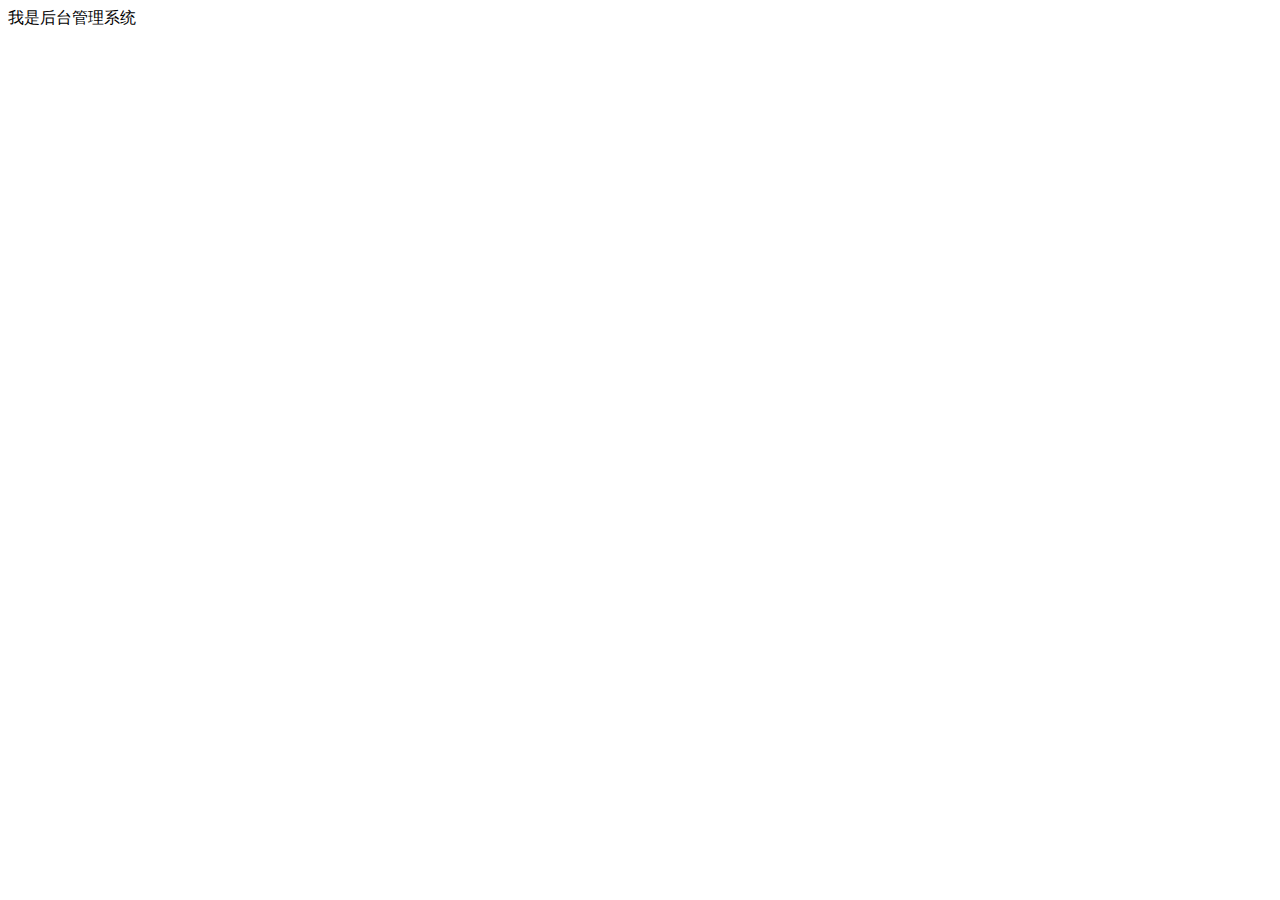
==== public/back/index.html @ ad1f17ce "登录页面测试完成" ====
<!DOCTYPE html>
<html lang="en">
<head>
    <meta charset="UTF-8">
    <meta name="viewport" content="width=device-width, initial-scale=1.0">
    <meta http-equiv="X-UA-Compatible" content="ie=edge">
    <title>Document</title>
</head>
<body>
    <div>我是后台管理系统</div>
</body>
</html>
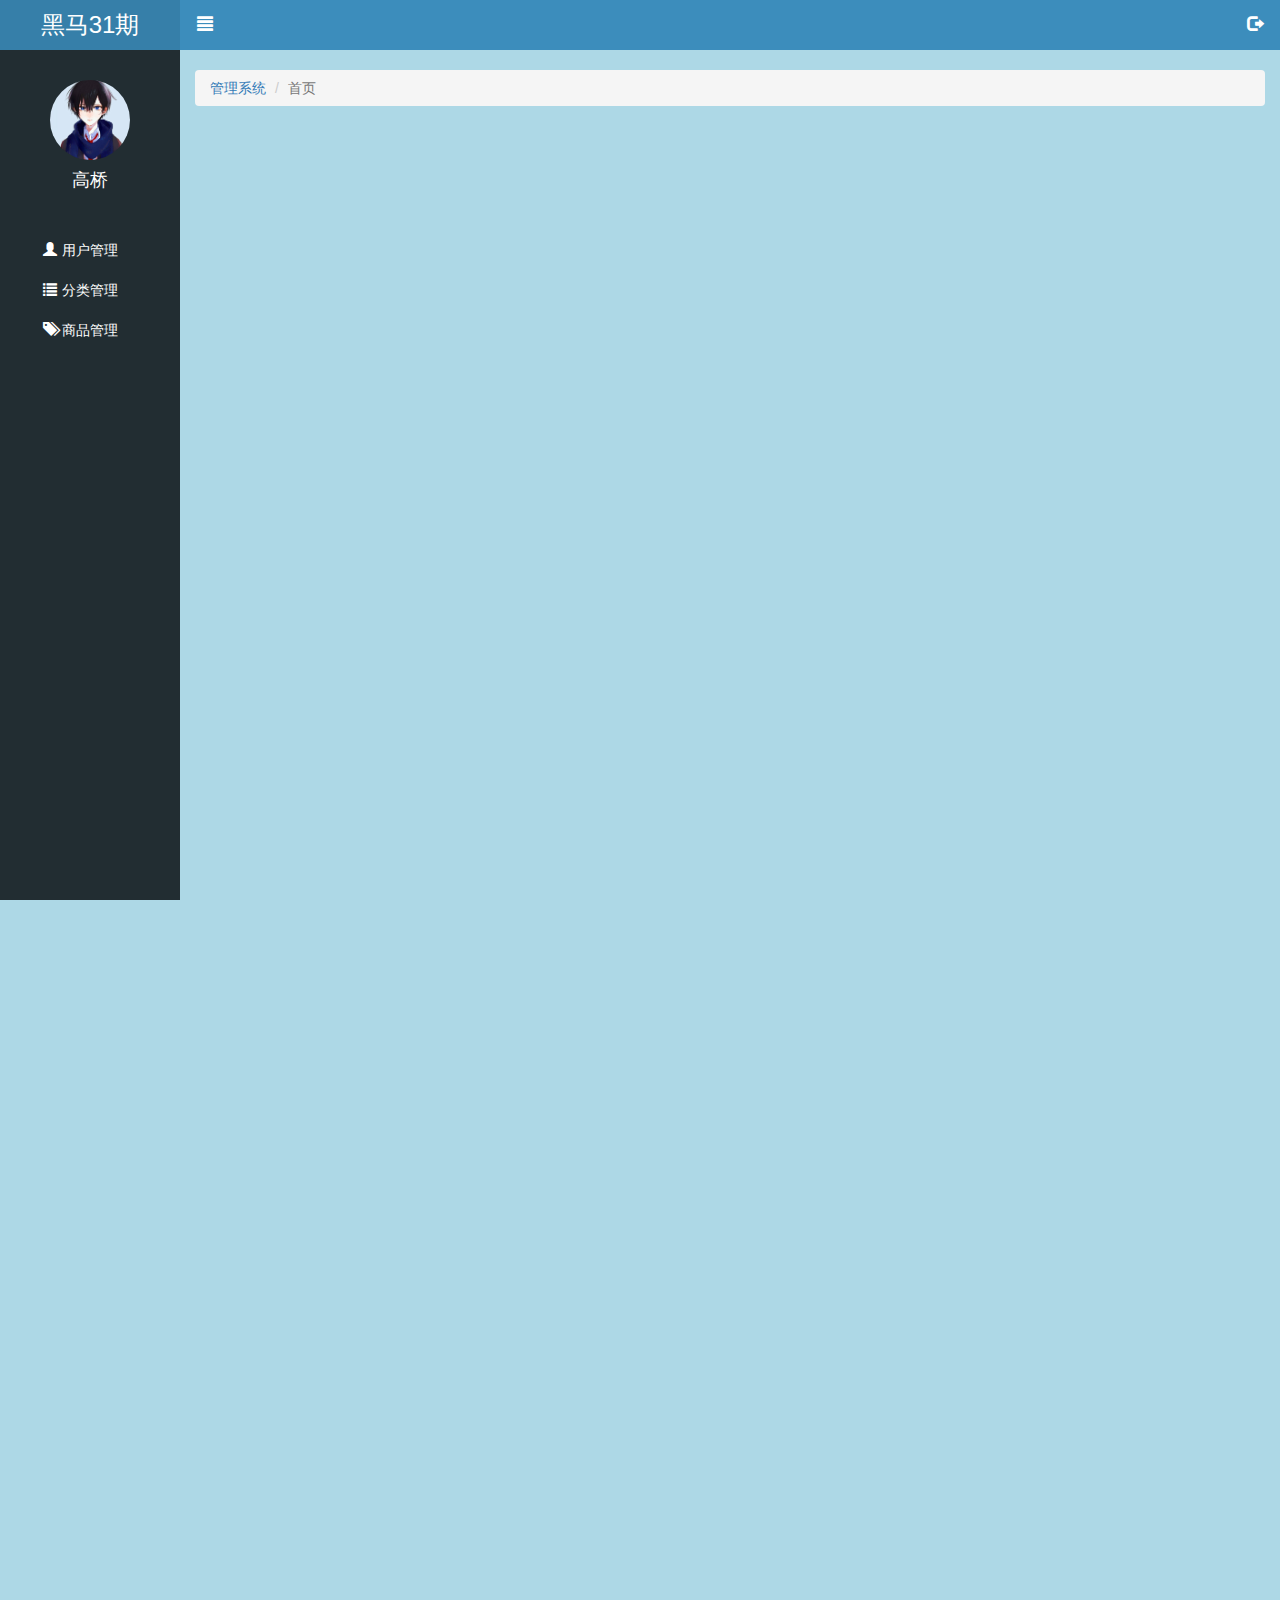
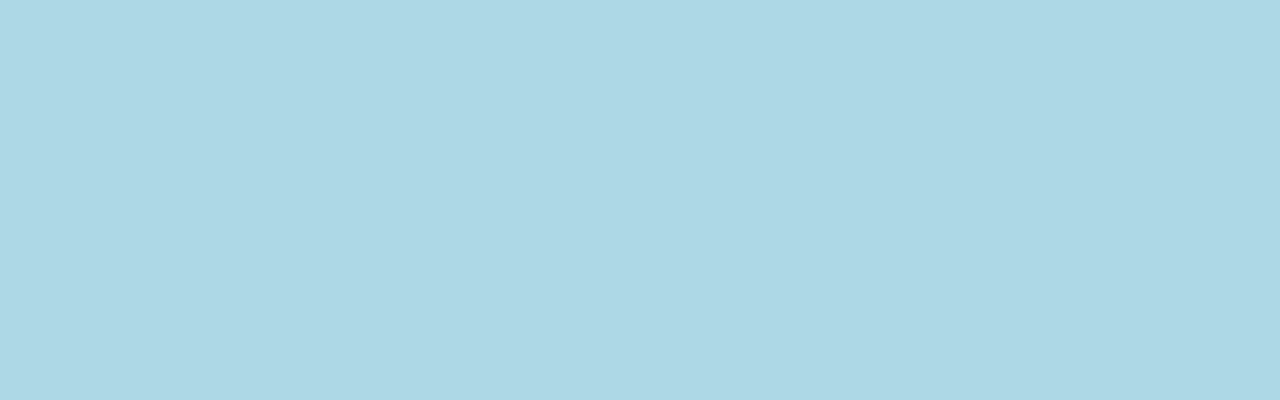
==== commit a630cbcf: "首页静态页面完成" ====
--- a/public/back/index.html
+++ b/public/back/index.html
@@ -1,12 +1,76 @@
 <!DOCTYPE html>
 <html lang="en">
+
 <head>
     <meta charset="UTF-8">
     <meta name="viewport" content="width=device-width, initial-scale=1.0">
     <meta http-equiv="X-UA-Compatible" content="ie=edge">
-    <title>Document</title>
+    <title>乐淘电商</title>
+    <link rel="stylesheet" href="./lib/bootstrap/css/bootstrap.css">
+    <link rel="stylesheet" href="./lib/bootstrap-validator/css/bootstrapValidator.min.css">
+    <link rel="stylesheet" href="./lib/nprogress/nprogress.css">
+    <link rel="stylesheet" href="./css/common.css">
 </head>
+
 <body>
-    <div>我是后台管理系统</div>
+
+    <!-- 乐淘侧边栏 -->
+    <div class="lt_aside">
+        <div class="brand">
+            <a href="#">黑马31期</a>
+        </div>
+
+        <div class="user">
+            <img src="./images/1.jpg" alt="">
+            <p>高桥</p>
+        </div>
+
+        <div class="nav">
+            <ul>
+                <li><a href="user.html"><i class="glyphicon glyphicon-user"></i><span>用户管理</span></a></li>
+
+                <li>
+                    <a href="javascript:;"><i class="glyphicon glyphicon-list"></i><span>分类管理</span></a>
+                    <!-- 用于切换展示的二级列表 -->
+                    <div class="child">
+                        <a href="first.html">一级分类</a>
+                        <a href="second.html">二级分类</a>
+                    </div>
+                </li>
+
+                <li><a href="product.html"><i class="glyphicon glyphicon-tags"></i><span>商品管理</span></a></li>
+            </ul>
+        </div>
+    </div>
+
+    <!-- 右侧主体部分 -->
+    <div class="lt_main">
+        <!-- 上面的topbar -->
+        <div class="lt_topbar">
+            <a href="#" class="icon_left pull-left"><i class="glyphicon glyphicon-align-justify"></i></a>
+            <a href="#" class="icon_right pull-right"><i class="glyphicon glyphicon-log-out"></i></a>
+        </div>
+
+        <!-- 底下一个流式布局容器 container-fluid 特点：默认宽度100% 有左右的15px padding -->
+        <div class="container-fluid">
+            <!-- 面包屑导航 -->
+            <ol class="breadcrumb mt_20">
+                <li><a href="index.html">管理系统</a></li>
+                <li class="active">首页</li>
+            </ol>
+
+        </div>
+
+    </div>
+
+
+
+    <script src="./lib/jquery/jquery.js"></script>
+    <script src="./lib/bootstrap/js/bootstrap.min.js"></script>
+    <script src="./lib/bootstrap-validator/js/bootstrapValidator.min.js"></script>
+    <script src="./lib/nprogress/nprogress.js"></script>
+    <script src="./js/common.js"></script>
+    <script src=""></script>
 </body>
+
 </html>--- a/public/back/lib/bootstrap-validator/css/bootstrapValidator.min.css
+++ b/public/back/lib/bootstrap-validator/css/bootstrapValidator.min.css
@@ -0,0 +1,11 @@
+/*!
+ * BootstrapValidator (http://bootstrapvalidator.com)
+ * The best jQuery plugin to validate form fields. Designed to use with Bootstrap 3
+ *
+ * @version     v0.5.1, built on 2014-08-22 4:55:09 PM
+ * @author      https://twitter.com/nghuuphuoc
+ * @copyright   (c) 2013 - 2014 Nguyen Huu Phuoc
+ * @license     MIT
+ */
+
+.bv-form .help-block{margin-bottom:0}.bv-form .tooltip-inner{text-align:left}.nav-tabs li.bv-tab-success>a{color:#3c763d}.nav-tabs li.bv-tab-error>a{color:#a94442}--- a/public/back/lib/nprogress/nprogress.css
+++ b/public/back/lib/nprogress/nprogress.css
@@ -0,0 +1,74 @@
+/* Make clicks pass-through */
+#nprogress {
+  pointer-events: none;
+}
+
+#nprogress .bar {
+  background: greenyellow;
+
+  position: fixed;
+  z-index: 10000;
+  top: 0;
+  left: 0;
+
+  width: 100%;
+  height: 2px;
+}
+
+/* Fancy blur effect */
+#nprogress .peg {
+  display: block;
+  position: absolute;
+  right: 0px;
+  width: 100px;
+  height: 100%;
+  box-shadow: 0 0 10px #29d, 0 0 5px #29d;
+  opacity: 1.0;
+
+  -webkit-transform: rotate(3deg) translate(0px, -4px);
+      -ms-transform: rotate(3deg) translate(0px, -4px);
+          transform: rotate(3deg) translate(0px, -4px);
+}
+
+/* Remove these to get rid of the spinner */
+#nprogress .spinner {
+  display: block;
+  position: fixed;
+  z-index: 1031;
+  top: 15px;
+  right: 15px;
+}
+
+#nprogress .spinner-icon {
+  width: 18px;
+  height: 18px;
+  box-sizing: border-box;
+
+  border: solid 2px transparent;
+  border-top-color: #29d;
+  border-left-color: #29d;
+  border-radius: 50%;
+
+  -webkit-animation: nprogress-spinner 400ms linear infinite;
+          animation: nprogress-spinner 400ms linear infinite;
+}
+
+.nprogress-custom-parent {
+  overflow: hidden;
+  position: relative;
+}
+
+.nprogress-custom-parent #nprogress .spinner,
+.nprogress-custom-parent #nprogress .bar {
+  position: absolute;
+}
+
+@-webkit-keyframes nprogress-spinner {
+  0%   { -webkit-transform: rotate(0deg); }
+  100% { -webkit-transform: rotate(360deg); }
+}
+@keyframes nprogress-spinner {
+  0%   { transform: rotate(0deg); }
+  100% { transform: rotate(360deg); }
+}
+
--- a/public/back/css/common.css
+++ b/public/back/css/common.css
@@ -0,0 +1,138 @@
+/* lvha */
+a:link,
+a:visited,
+a:hover,
+a:active {
+    text-decoration: none;
+}
+
+ul,
+li {
+    margin: 0;
+    padding: 0;
+    list-style: none;
+}
+
+/* login */
+.body_bg {
+    background-color: #222D32;
+}
+
+.panel-title {
+    height: 40px;
+    line-height: 40px;
+    font-size: 20px;
+    text-align: center;
+}
+
+.mt_150 {
+    margin-top: 150px;
+}
+
+.mt_20 {
+    margin-top: 20px;
+}
+
+/* index */
+.lt_aside {
+    position: fixed;
+    left: 0;
+    top: 0;
+    height: 100%;
+    width: 180px;
+    background-color: #222D32;
+    z-index: 999;
+}
+
+.lt_aside .brand {
+    width: 100%;
+    height: 50px;
+    line-height: 50px;
+    text-align: center;
+    font-size: 24px;
+    background-color: #367FA9;
+}
+
+.lt_aside .brand a {
+    color: #fff;
+}
+
+.lt_aside .user {
+    padding-top: 30px;
+}
+
+.lt_aside .user img {
+    width: 80px;
+    height: 80px;
+    border-radius: 50%;
+    display: block;
+    margin: 0 auto;
+}
+
+.lt_aside .user p {
+    text-align: center;
+    color: #fff;
+    font-size: 18px;
+    height: 40px;
+    line-height: 40px;
+}
+
+.lt_aside .nav {
+    margin-top: 30px;
+}
+
+.lt_aside .nav a {
+    display: block;
+    height: 40px;
+    line-height: 40px;
+    color: #fff;
+    padding-left: 40px;
+    border-left: 3px solid transparent;
+}
+
+.lt_aside .nav a i {
+    margin-right: 5px;
+}
+
+.lt_aside .nav .active {
+    background-color: #1D1F21;
+    border-left: 3px solid #006699;
+}
+
+.lt_aside .nav li .child {
+    display: none;
+}
+
+/* 专门定制二级列表的padding */
+.lt_aside .nav li .child a {
+    padding-left: 60px;
+}
+
+
+/* 右侧主体部分 */
+.lt_main .lt_topbar {
+    position: fixed;
+    top: 0;
+    left: 0;
+    background-color: #3C8DBC;
+    width: 100%;
+    height: 50px;
+    padding-left: 180px;
+}
+
+.lt_main .lt_topbar .icon_left,
+.lt_main .lt_topbar .icon_right {
+    width: 50px;
+    height: 50px;
+    line-height: 50px;
+    text-align: center;
+    color: #fff;
+    font-size: 16px;
+}
+
+.lt_main {
+    height: 2000px;
+    background-color: lightblue;
+    padding-left: 180px;
+    padding-top: 50px;
+}
